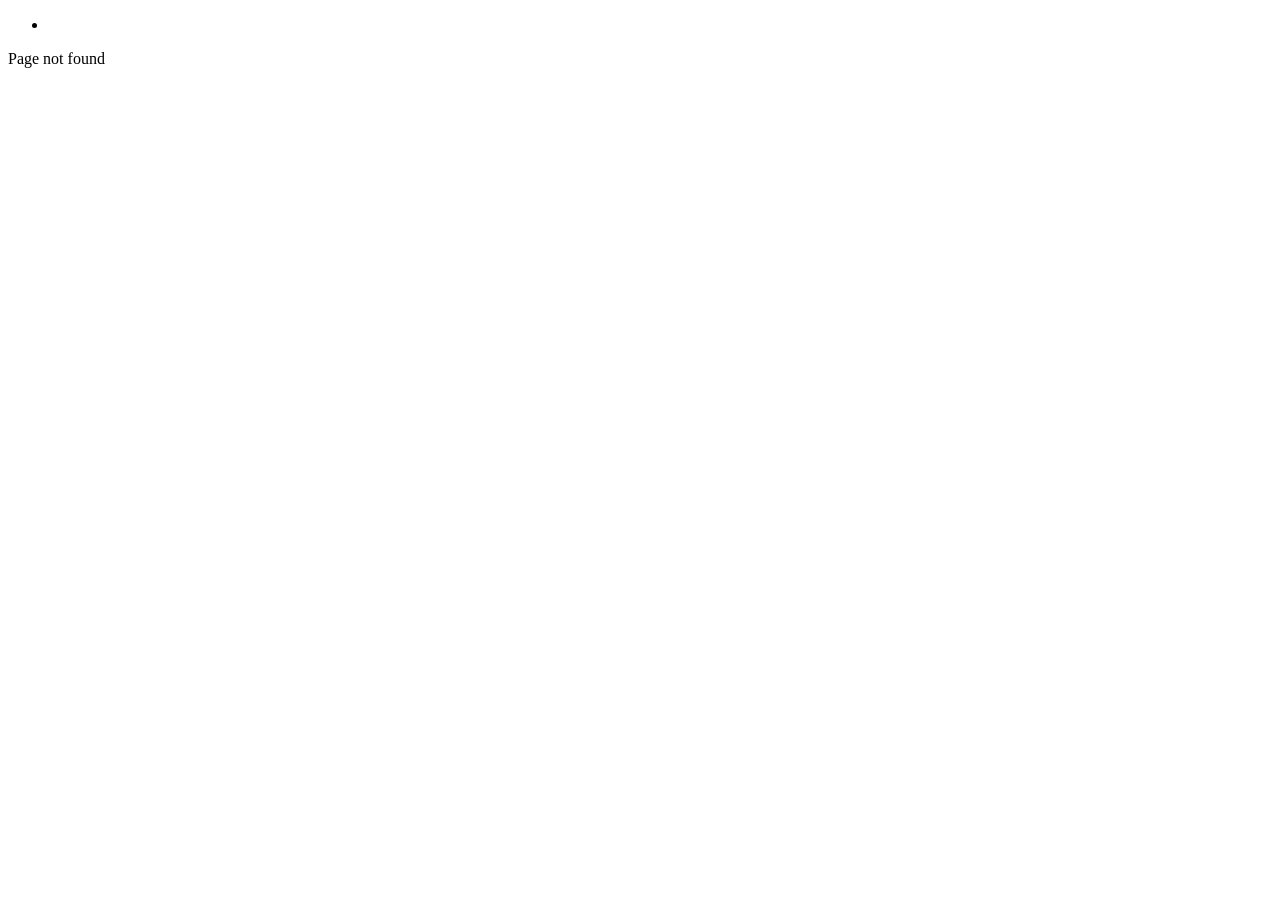
==== index.html @ 8ae8c20f "renamed folder name" ====
<!DOCTYPE html>
<html lang="en">
<head>
  <meta charset="UTF-8">
  <meta name="viewport" content="width=device-width, initial-scale=1.0">
  <title>Main Page</title>
  <script defer src="./main.js"></script>
</head>
<body>
  <nav>
    <ul>
      <li><a href="#" data-route="Practices"></a></li>
    </ul>
  </nav>

  <div id="content">Welcome! Select a day.</div>
</body>
</html>
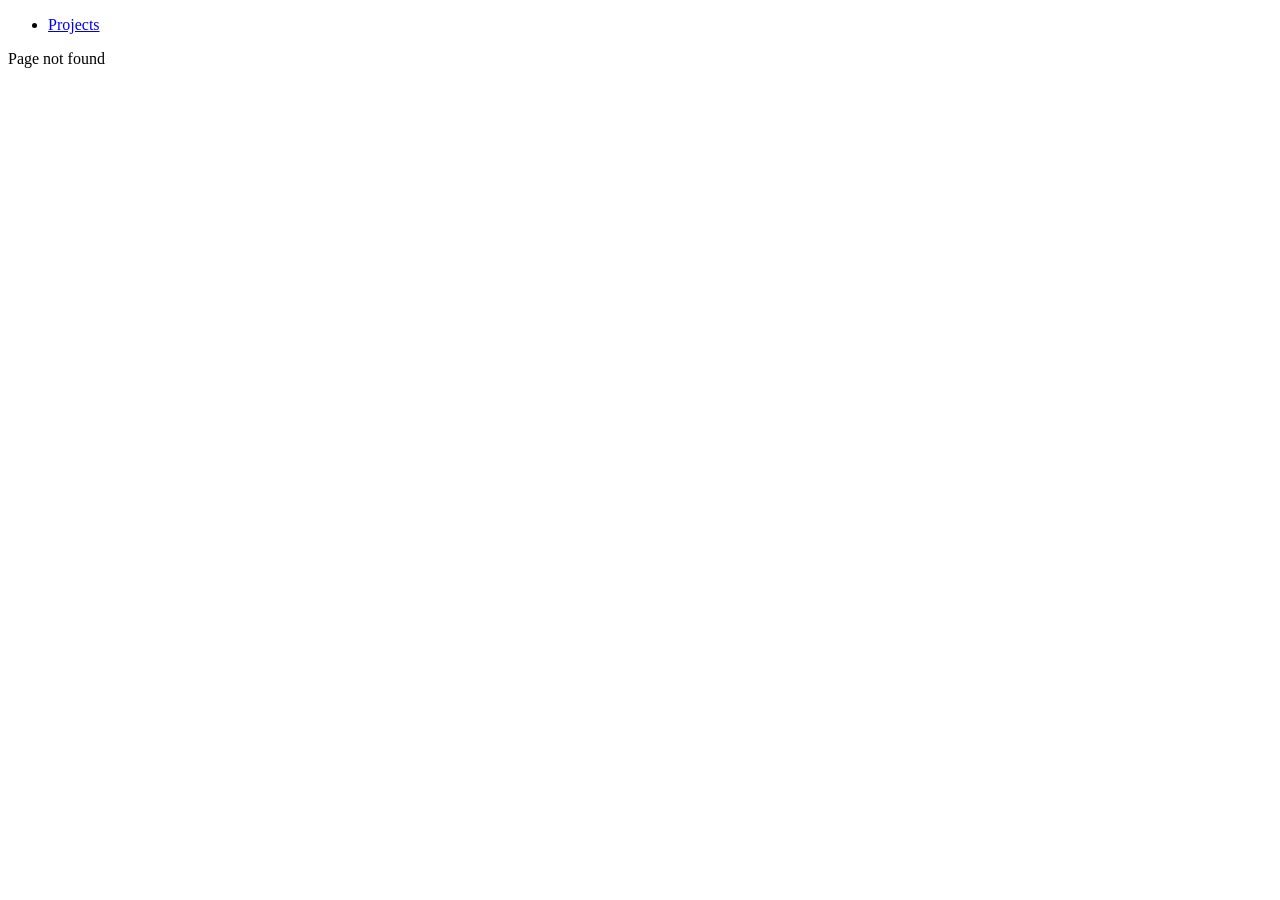
==== commit 3ef01305: "Github page routing" ====
--- a/index.html
+++ b/index.html
@@ -9,10 +9,10 @@
 <body>
   <nav>
     <ul>
-      <li><a href="#" data-route="Practices"></a></li>
+        <li><a href="#" data-route="Project">Projects</a></li>
     </ul>
   </nav>
 
-  <div id="content">Welcome! Select a day.</div>
+  <div id="content">Welcome! Select a project</div>
 </body>
 </html>
